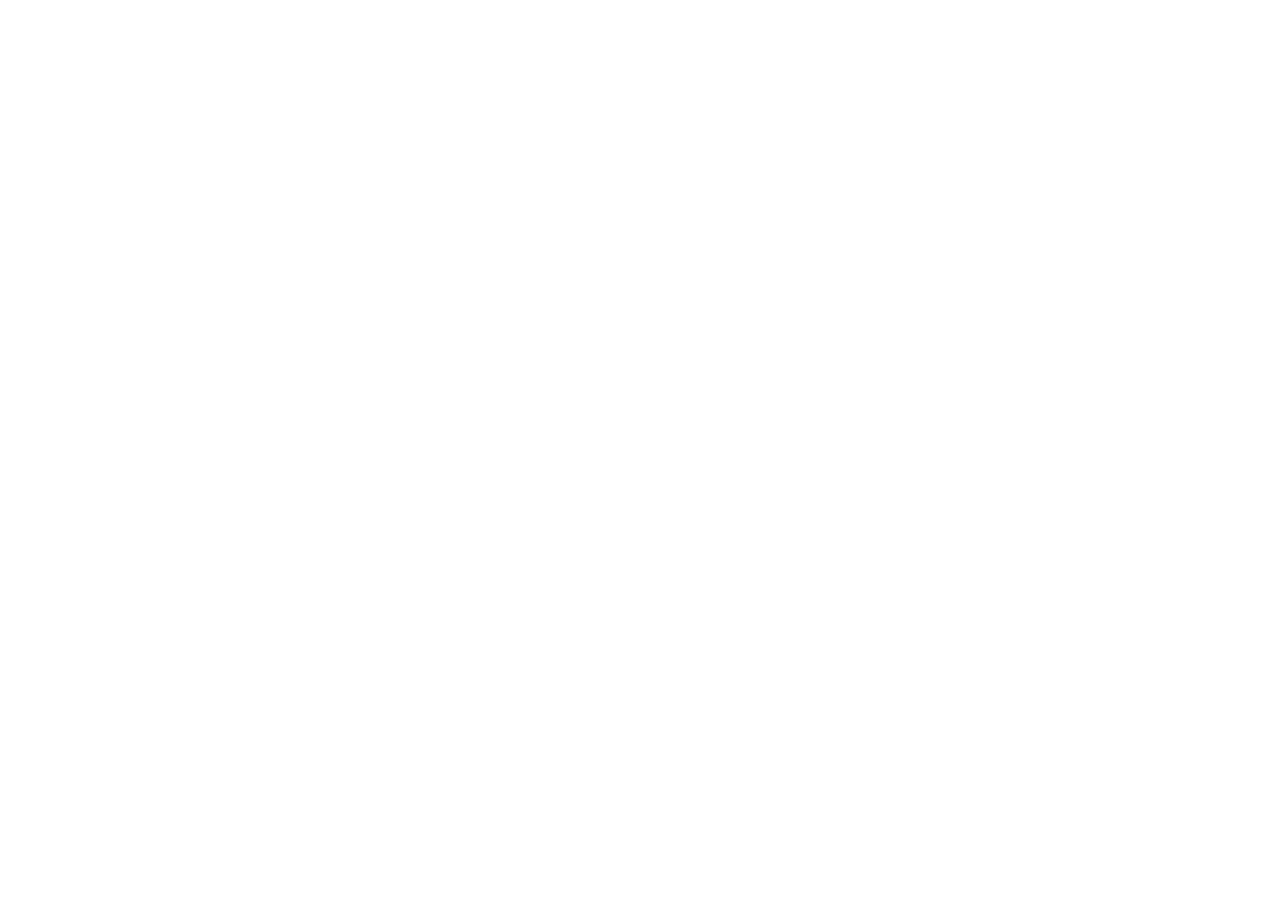
==== internal/templates/head.html @ 4ce1e456 "first commit" ====
<!doctype html>

<html lang="en">
<head>
  <meta charset="utf-8">
  <meta name="viewport" content="width=device-width, initial-scale=1">

  <title>A Basic HTML5 Template</title>
  <meta name="description" content="A simple HTML5 Template for new projects.">
  <meta name="author" content="SitePoint">

  <link rel="icon" href="/static/favicon.ico">
  <link rel="icon" href="/static/favicon.svg" type="image/svg+xml">
  <link rel="apple-touch-icon" href="/apple-touch-icon.png">

  <link rel="stylesheet" href="static/my.css?v=1.0">
</head>

<body>
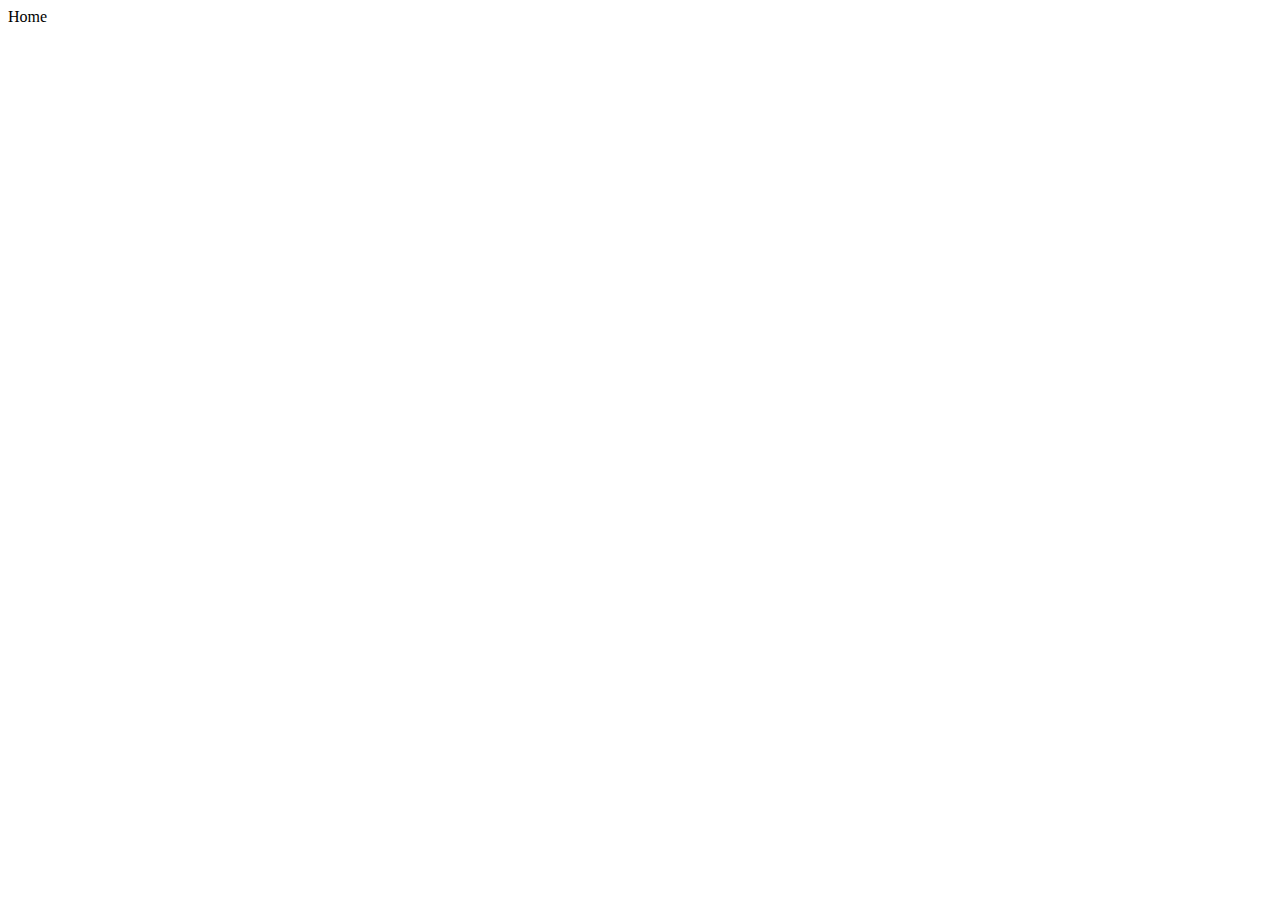
==== commit a95f861b: "fix vertical scroll weirdness fix multiple event listeners on links add crumb trail" ====
--- a/internal/templates/head.html
+++ b/internal/templates/head.html
@@ -5,7 +5,7 @@
   <meta charset="utf-8">
   <meta name="viewport" content="width=device-width, initial-scale=1">
 
-  <title>A Basic HTML5 Template</title>
+  <title>A template for horizontal scrolling SPA</title>
   <meta name="description" content="A simple HTML5 Template for new projects.">
   <meta name="author" content="SitePoint">
 
@@ -13,7 +13,12 @@
   <link rel="icon" href="/static/favicon.svg" type="image/svg+xml">
   <link rel="apple-touch-icon" href="/apple-touch-icon.png">
 
-  <link rel="stylesheet" href="static/my.css?v=1.0">
+  <link rel="stylesheet" href="static/leaves.css?v=1.0">
 </head>
 
 <body>
+  <div id="crumb-trail">
+    <span class="crumb">Home</span>
+  </div>
+  <div id="leaf-container">
+ 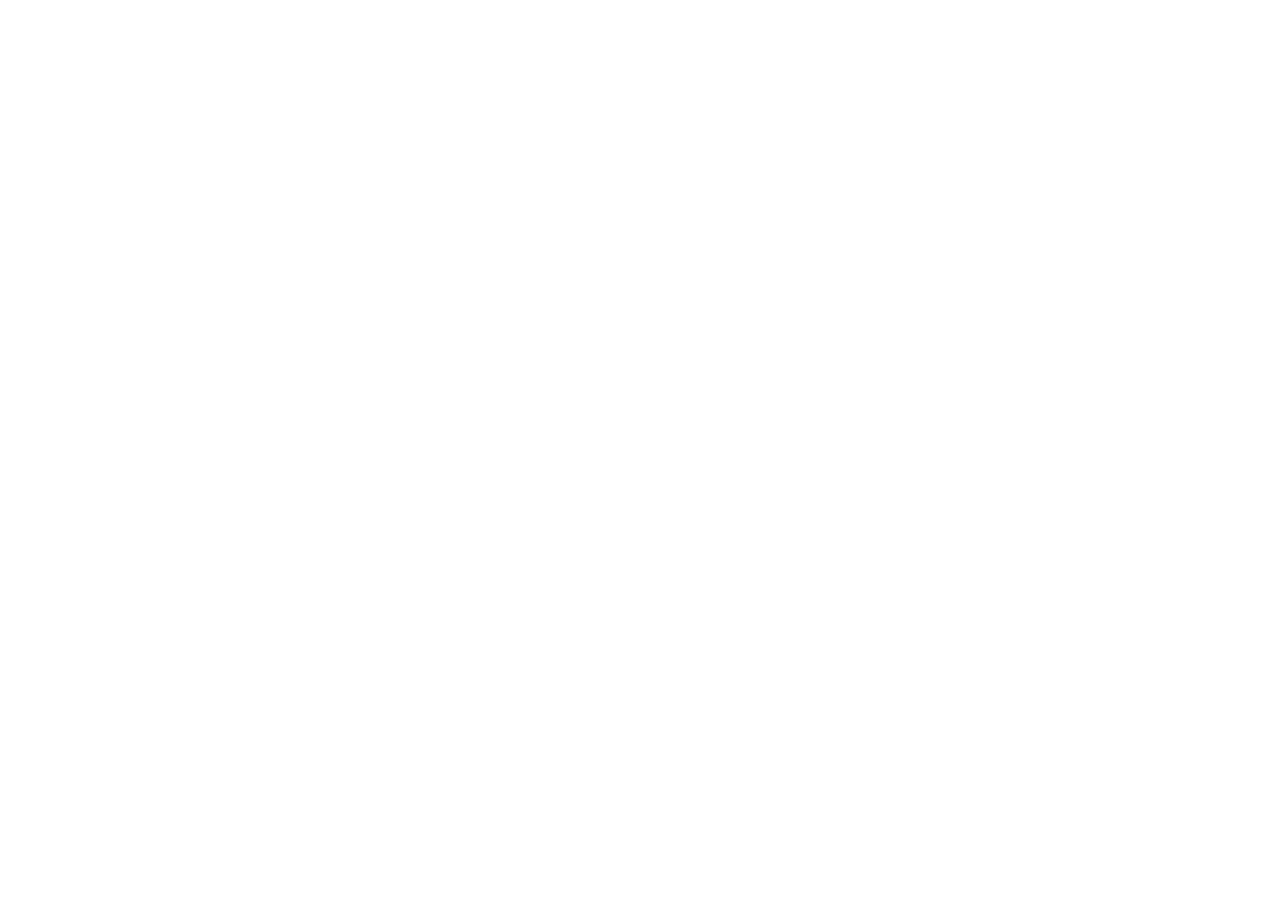
==== commit 217e998e: "create stack of crumbs and leaves add links to remove leaves" ====
--- a/internal/templates/head.html
+++ b/internal/templates/head.html
@@ -6,19 +6,17 @@
   <meta name="viewport" content="width=device-width, initial-scale=1">
 
   <title>A template for horizontal scrolling SPA</title>
-  <meta name="description" content="A simple HTML5 Template for new projects.">
-  <meta name="author" content="SitePoint">
 
   <link rel="icon" href="/static/favicon.ico">
   <link rel="icon" href="/static/favicon.svg" type="image/svg+xml">
-  <link rel="apple-touch-icon" href="/apple-touch-icon.png">
 
   <link rel="stylesheet" href="static/leaves.css?v=1.0">
 </head>
 
 <body>
-  <div id="crumb-trail">
-    <span class="crumb">Home</span>
-  </div>
-  <div id="leaf-container">
+  <div id="page">
+    <div id="crumb-trail">
+      
+    </div>
+    <div id="leaf-container">
  